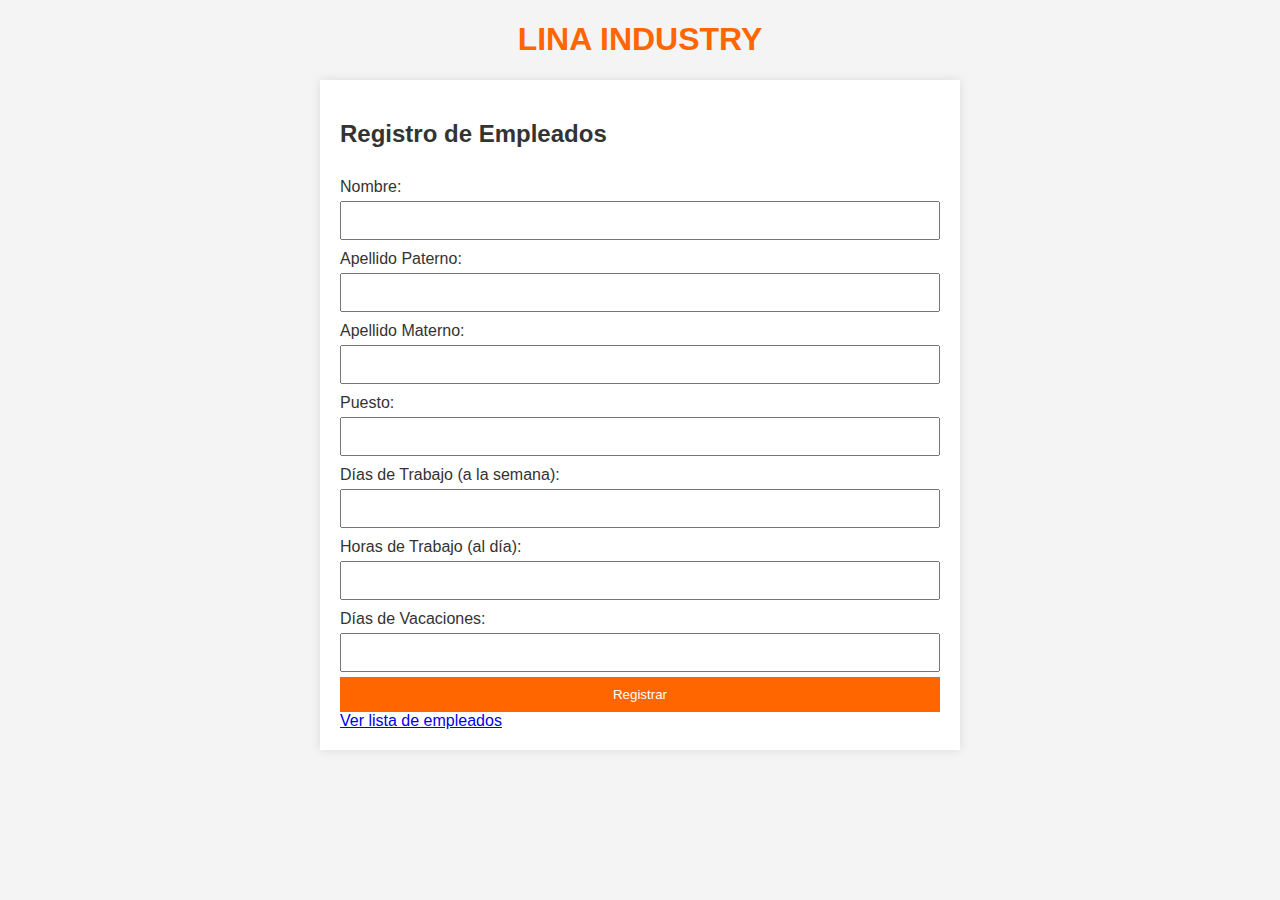
==== index.html @ 5d7ad54a "Create index.html" ====
<!DOCTYPE html>
<html lang="es">
<head>
    <meta charset="UTF-8">
    <meta name="viewport" content="width=device-width, initial-scale=1.0">
    <title>LINA INDUSTRY - Registro de Empleados</title>
    <link rel="stylesheet" href="css/style.css">
</head>
<body>
    <header>
        <h1>LINA INDUSTRY</h1>
    </header>
    <main>
        <h2>Registro de Empleados</h2>
        <form id="registroForm" action="create.php" method="post">
            <label for="nombre">Nombre:</label>
            <input type="text" id="nombre" name="nombre" required>
            
            <label for="apellido_paterno">Apellido Paterno:</label>
            <input type="text" id="apellido_paterno" name="apellido_paterno" required>
            
            <label for="apellido_materno">Apellido Materno:</label>
            <input type="text" id="apellido_materno" name="apellido_materno" required>
            
            <label for="puesto">Puesto:</label>
            <input type="text" id="puesto" name="puesto" required>
            
            <label for="dias_trabajo">Días de Trabajo (a la semana):</label>
            <input type="number" id="dias_trabajo" name="dias_trabajo" required>
            
            <label for="horas_trabajo">Horas de Trabajo (al día):</label>
            <input type="number" id="horas_trabajo" name="horas_trabajo" required>
            
            <label for="dias_vacaciones">Días de Vacaciones:</label>
            <input type="number" id="dias_vacaciones" name="dias_vacaciones" required>
            
            <button type="submit">Registrar</button>
        </form>
        <a href="read.php" id="verLista">Ver lista de empleados</a>
    </main>
    <div id="mensajeRegistro" style="display:none;">Registro exitoso</div>
    <div id="mensajeError" class="mensaje-error" style="display:none;">Por favor, completa los campos correctamente.</div>

</body>
</html>
---- css/style.css ----
/* css/style.css */
body {
    font-family: Arial, sans-serif;
    background-color: #f4f4f4;
    color: #333;
}

header h1 {
    text-align: center;
    color: #ff6600;
}

main {
    max-width: 600px;
    margin: 0 auto;
    padding: 20px;
    background: #fff;
    box-shadow: 0 0 10px rgba(0, 0, 0, 0.1);
}

form {
    display: flex;
    flex-direction: column;
}

form label {
    margin-top: 10px;
}

form input, form button {
    padding: 10px;
    margin-top: 5px;
}

form button {
    background-color: #ff6600;
    color: #fff;
    border: none;
    cursor: pointer;
}

form button:hover {
    background-color: #e65c00;
}

#mensajeRegistro {
    text-align: center;
    background-color: #dff0d8;
    color: #3c763d;
    border: 1px solid #d6e9c6;
    padding: 15px;
    margin-top: 20px;
    display: none;
}
.mensaje-error {
    position: fixed;
    top: 50%;
    left: 50%;
    transform: translate(-50%, -50%);
    background-color: #f44336;
    color: white;
    padding: 15px 20px;
    border-radius: 5px;
    box-shadow: 0 4px 8px rgba(0, 0, 0, 0.1);
    z-index: 9999;
}

table {
    width: 100%;
    border-collapse: collapse;
    margin-top: 20px;
}

table th, table td {
    border: 1px solid #ddd;
    padding: 8px;
    text-align: left;
}

table th {
    background-color: #f2f2f2;
}

table tr:nth-child(even) {
    background-color: #f2f2f2;
}

table tr:hover {
    background-color: #ddd;
}
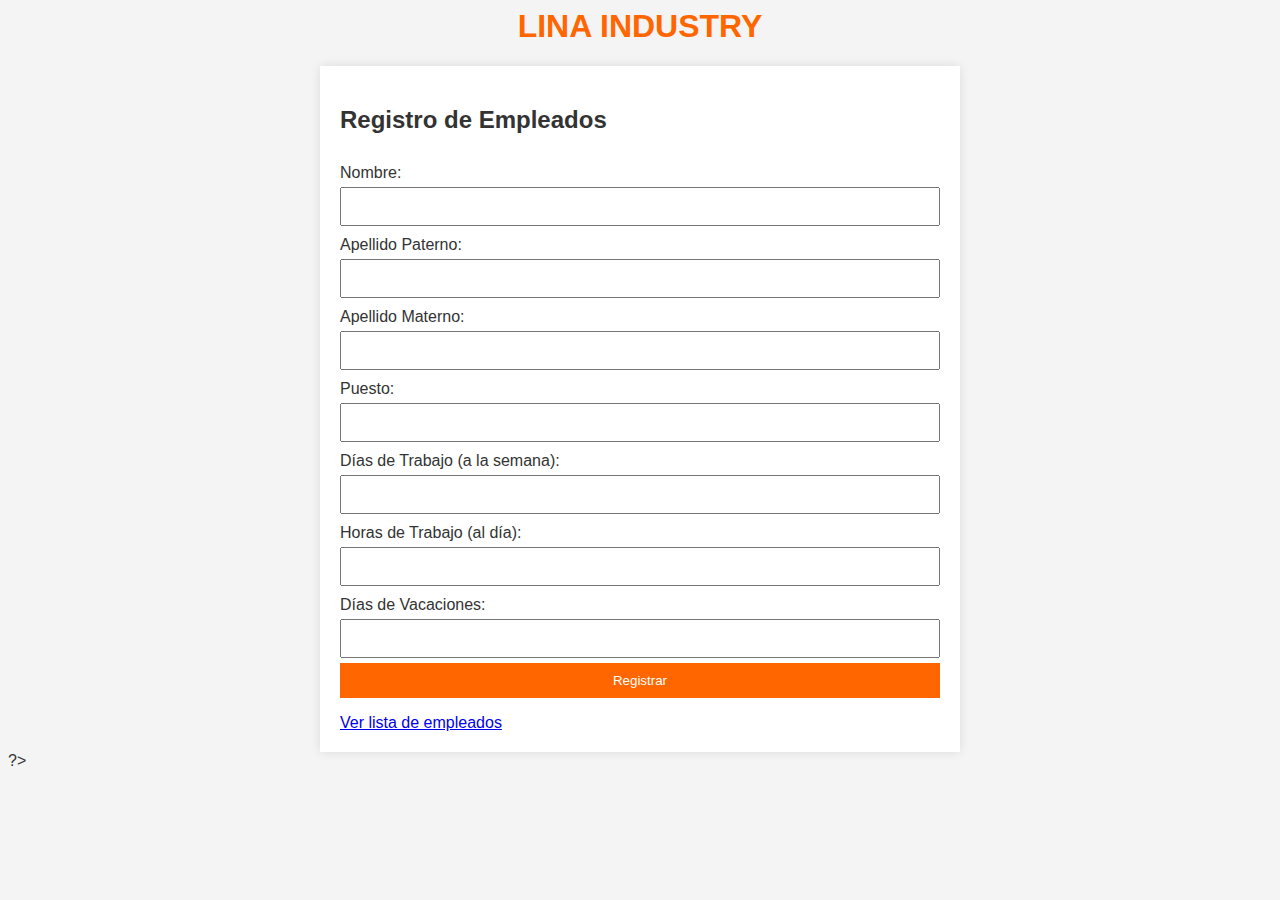
==== commit 037581cb: "Rename index.php to index.html" ====
--- a/index.html
+++ b/index.html
@@ -1,3 +1,9 @@
+<?php
+session_start();
+if (!isset($_SESSION['admin'])) {
+    header("Location: login.html");
+    exit();
+}
 <!DOCTYPE html>
 <html lang="es">
 <head>
@@ -43,3 +49,4 @@
 
 </body>
 </html>
+?>
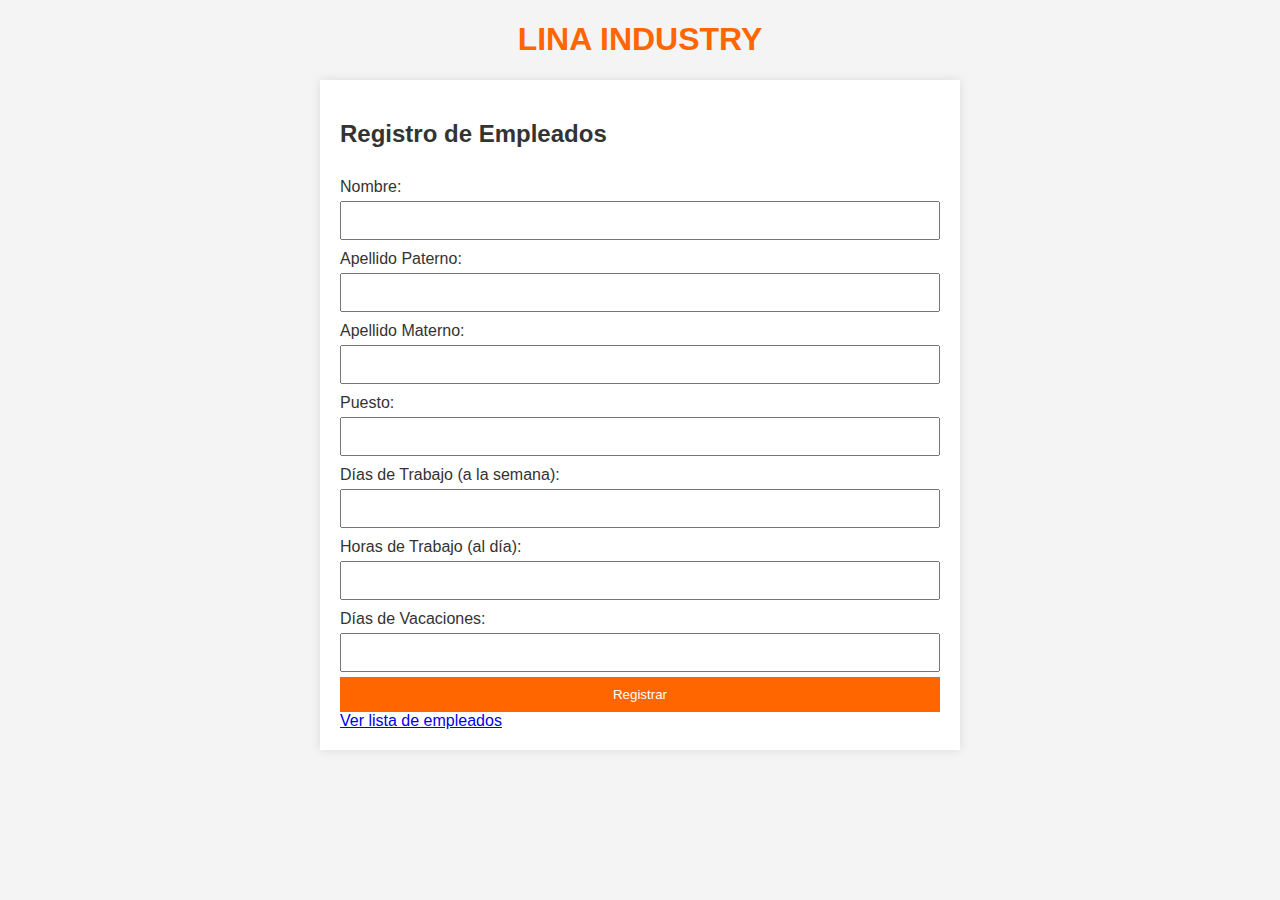
==== commit eeea751b: "Update index.html" ====
--- a/index.html
+++ b/index.html
@@ -4,6 +4,7 @@
     header("Location: login.html");
     exit();
 }
+?>
 <!DOCTYPE html>
 <html lang="es">
 <head>
@@ -49,4 +50,3 @@
 
 </body>
 </html>
-?>
